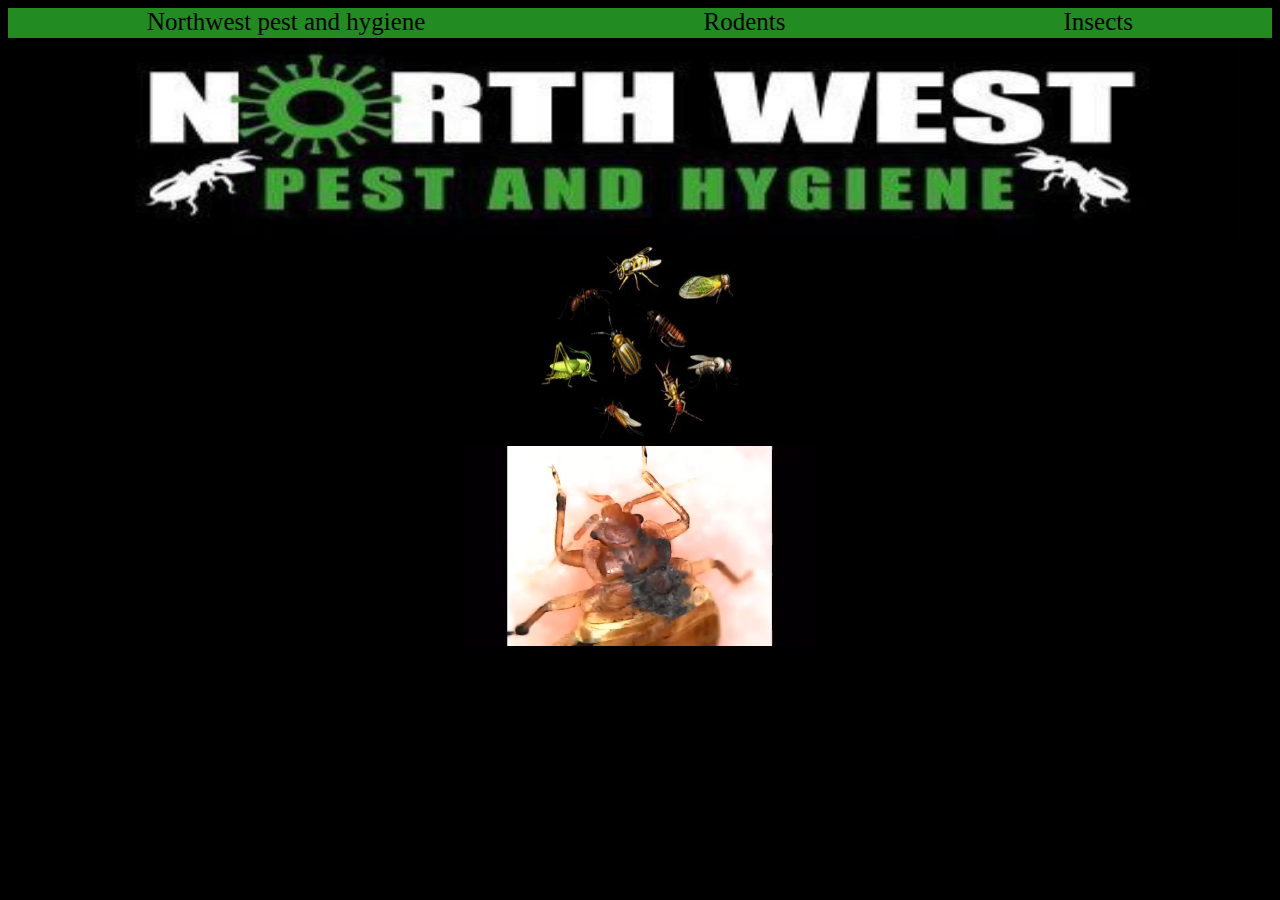
==== Insects.html @ 93d4c43e "Add files via upload" ====
<!DOCTYPE html>
<html lang="en">
<head>
    <meta charset="UTF-8">
    <meta name="viewport" content="width=device-width, initial-scale=1.0">
    <link rel="stylesheet" href="style.css">
    <title>Document</title>
</head>
<body>
    

    <div id="navbar">
        <a href="index.html" target="_blank">Northwest pest and hygiene</a>
        <a href="Rodents.html" target="_blank">Rodents</a>
        <a href="Insects" target="_blank">Insects</a>
    </div>


    <img src="banner.jpg" alt="Northwest pest and hygiene banner" class="index1" height="200px" width="1200px"> <br>


<img src="insects.jpg" alt="insects picture" class="index1" height="200px" width="200px"> <br>

<video src="bedbug-feeding.mp4" alt="A Bedbug feeding" class="index1" height="200px" width="width200px" ></video>





</body>
</html>
---- style.css ----
body {
    background-color: black;
    text-align: center;
    
}


p {
color: #fffdfa;
font-size: 200%;
text-align: center;
justify-content: space-around;
} 



#navbar 
 {
    height: 30px;
    background-color: forestgreen;
    border-color: forestgreen;
    display: flex;
    justify-content: space-around;
    align-items: start;
}


#navbar a
{
font-size: 25px;
color: black;
text-decoration: none;
}

#navbar a:hover
{
color: #fffdfa;}











#navbar2 a:hover
{
color: #2f332d;
}
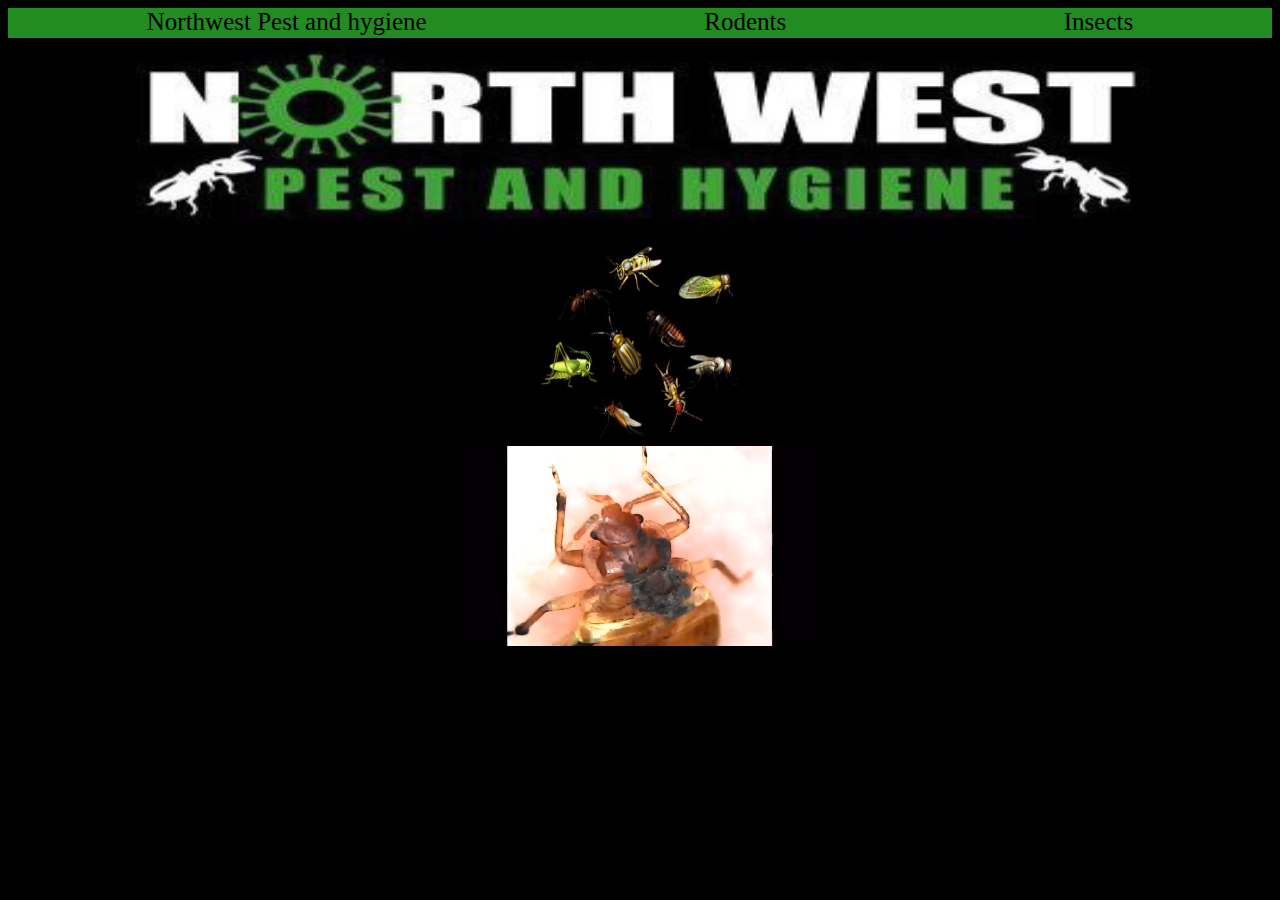
==== commit fee70286: "Add files via upload" ====
--- a/Insects.html
+++ b/Insects.html
@@ -10,9 +10,9 @@
     
 
     <div id="navbar">
-        <a href="index.html" target="_blank">Northwest pest and hygiene</a>
+        <a href="index.html" target="_blank">Northwest Pest and hygiene</a>
         <a href="Rodents.html" target="_blank">Rodents</a>
-        <a href="Insects" target="_blank">Insects</a>
+        <a href="Insects.html" target="_blank">Insects</a>
     </div>
 
 
--- a/style.css
+++ b/style.css
@@ -4,6 +4,14 @@
     
 }
 
+.wrapper-main {
+width: 1000px;
+padding: 100px 0;
+margin: 0auto;
+border: black;
+display: flex;
+justify-content: space-around;
+}
 
 p {
 color: #fffdfa;
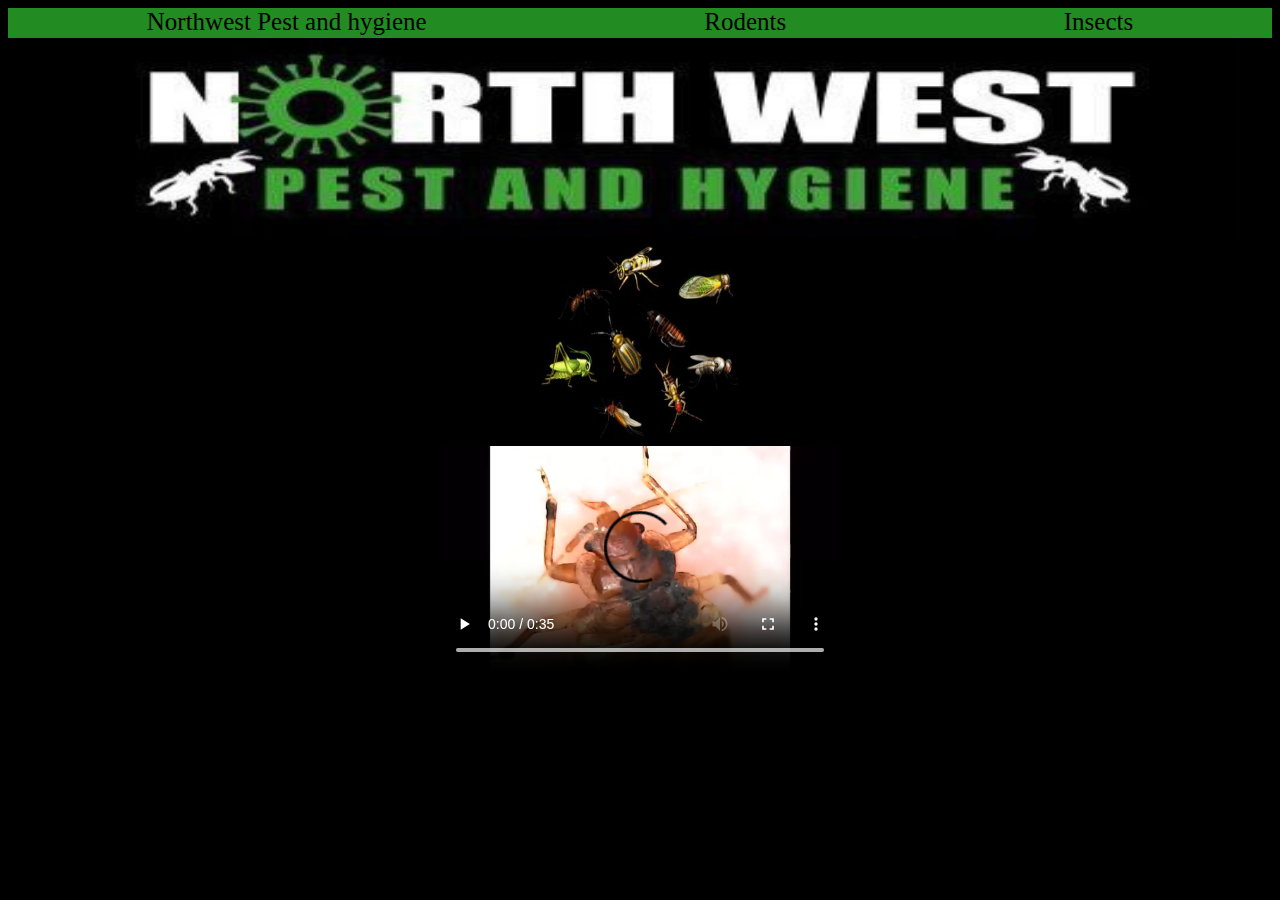
==== commit 2677fe96: "Add files via upload" ====
--- a/Insects.html
+++ b/Insects.html
@@ -21,7 +21,13 @@
 
 <img src="insects.jpg" alt="insects picture" class="index1" height="200px" width="200px"> <br>
 
-<video src="bedbug-feeding.mp4" alt="A Bedbug feeding" class="index1" height="200px" width="width200px" ></video>
+
+<video width="400" controls>
+    <border-radius: 20px;></border-radius:>
+    <source src="bedbug-feeding.mp4" type="video/mp4">
+    Your browser does not support the video tag.
+</video>
+
 
 
 
--- a/style.css
+++ b/style.css
@@ -4,14 +4,7 @@
     
 }
 
-.wrapper-main {
-width: 1000px;
-padding: 100px 0;
-margin: 0auto;
-border: black;
-display: flex;
-justify-content: space-around;
-}
+
 
 p {
 color: #fffdfa;
@@ -49,12 +42,45 @@
 
 
 
+@media screen and (max-width: 768px) {
+    body {
+        font-size: 16px;
+        padding: 10px;
+    }
 
+    .container {
+        width: 100%;
+        padding: 10px;
+    }
 
+    nav {
+        display: flex;
+        flex-direction: column;
+        align-items: center;
+    }
 
+    nav ul {
+        padding: 0;
+        list-style: none;
+    }
 
+    nav ul li {
+        display: block;
+        margin: 10px 0;
+    }
 
-#navbar2 a:hover
-{
-color: #2f332d;
+    .content {
+        text-align: center;
+    }
+
+    .image {
+        width: 200px; /* Make images responsive */
+        height: 150.px;
+    }
+
+    button {
+        width: 100%;
+        padding: 10px;
+        font-size: 18px;
+    }
 }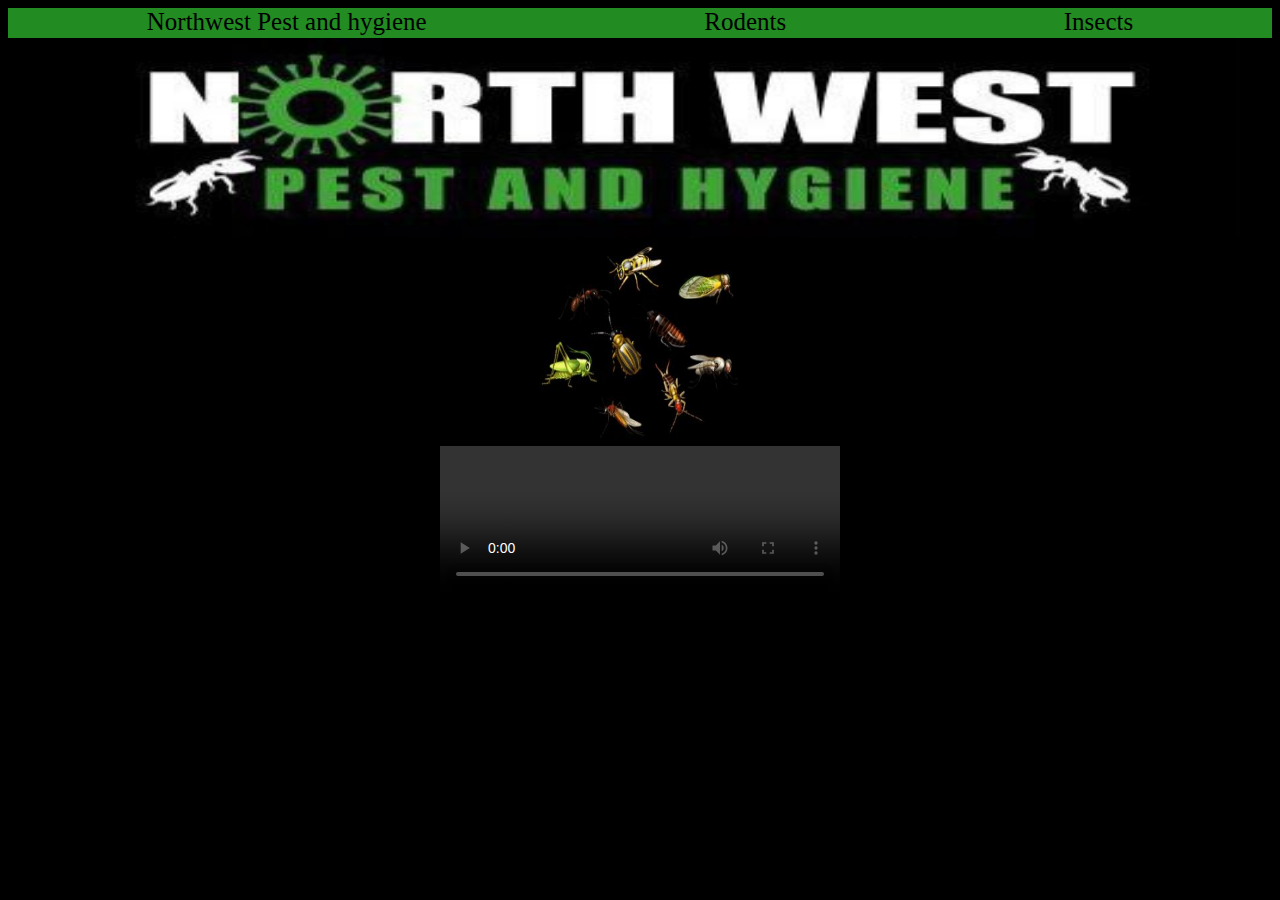
==== commit e3f33d48: "Add files via upload" ====
--- a/Insects.html
+++ b/Insects.html
@@ -23,11 +23,13 @@
 
 
 <video width="400" controls>
-    <border-radius: 20px;></border-radius:>
+    <border-radius: 50%;>
+        <flex-direction: column;>
     <source src="bedbug-feeding.mp4" type="video/mp4">
     Your browser does not support the video tag.
 </video>
-
+            
+           
 
 
 
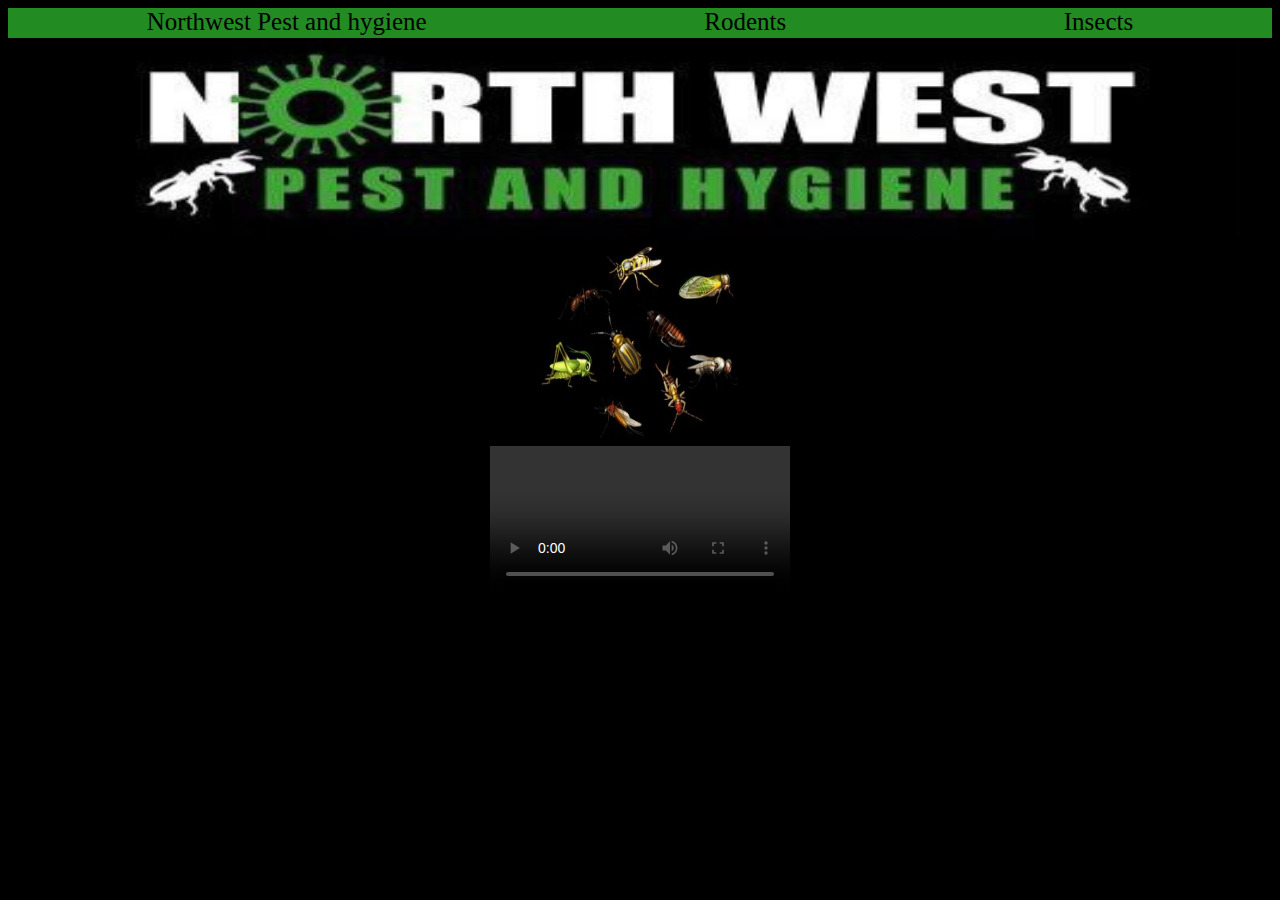
==== commit bb81f7f1: "Add files via upload" ====
--- a/Insects.html
+++ b/Insects.html
@@ -22,7 +22,7 @@
 <img src="insects.jpg" alt="insects picture" class="index1" height="200px" width="200px"> <br>
 
 
-<video width="400" controls>
+<video width="300" controls>
     <border-radius: 50%;>
         <flex-direction: column;>
     <source src="bedbug-feeding.mp4" type="video/mp4">
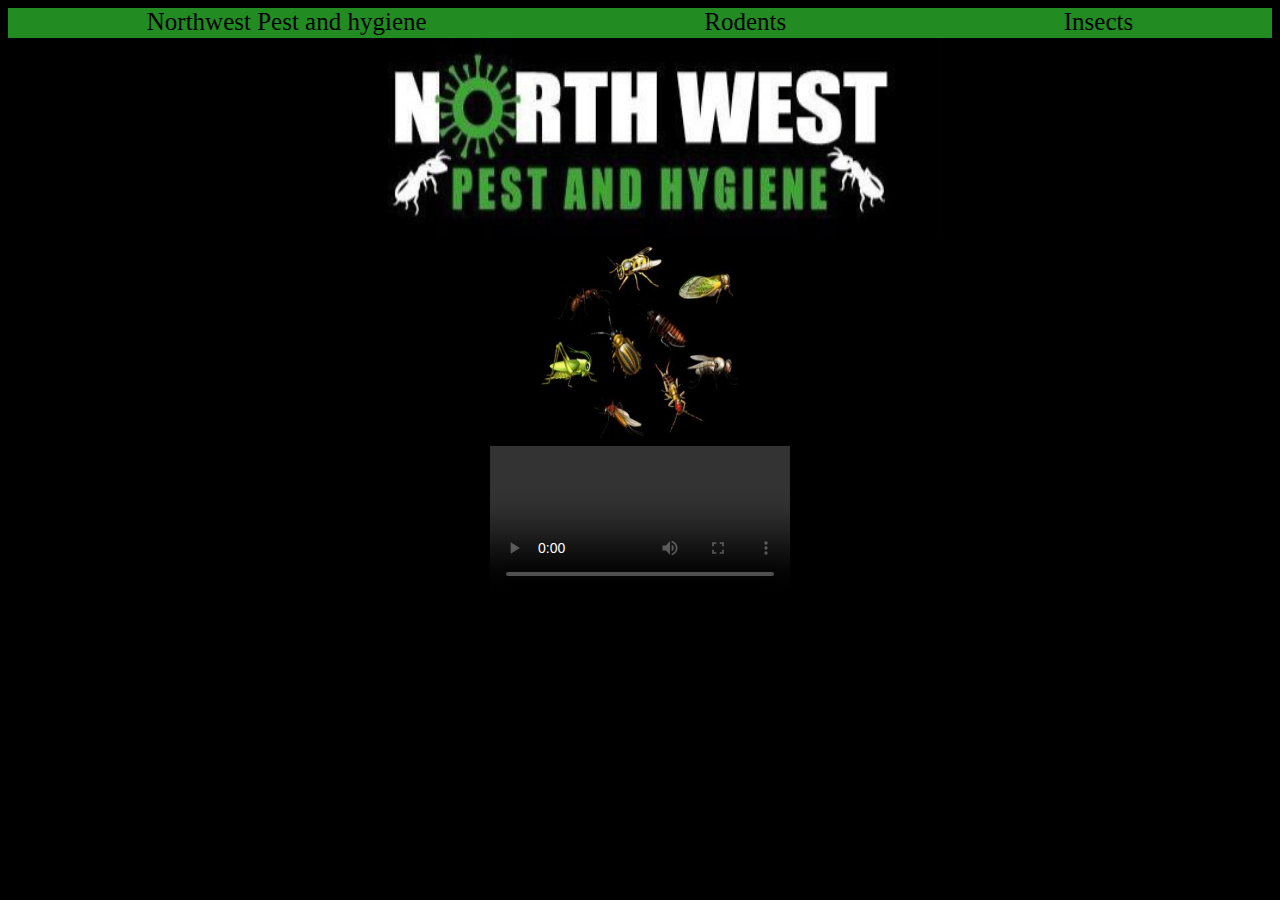
==== commit 133e27cf: "Add files via upload" ====
--- a/Insects.html
+++ b/Insects.html
@@ -16,7 +16,7 @@
     </div>
 
 
-    <img src="banner.jpg" alt="Northwest pest and hygiene banner" class="index1" height="200px" width="1200px"> <br>
+    <img src="banner.jpg" alt="Northwest pest and hygiene banner" class="index1" height="200px" width="600px"> <br>
 
 
 <img src="insects.jpg" alt="insects picture" class="index1" height="200px" width="200px"> <br>
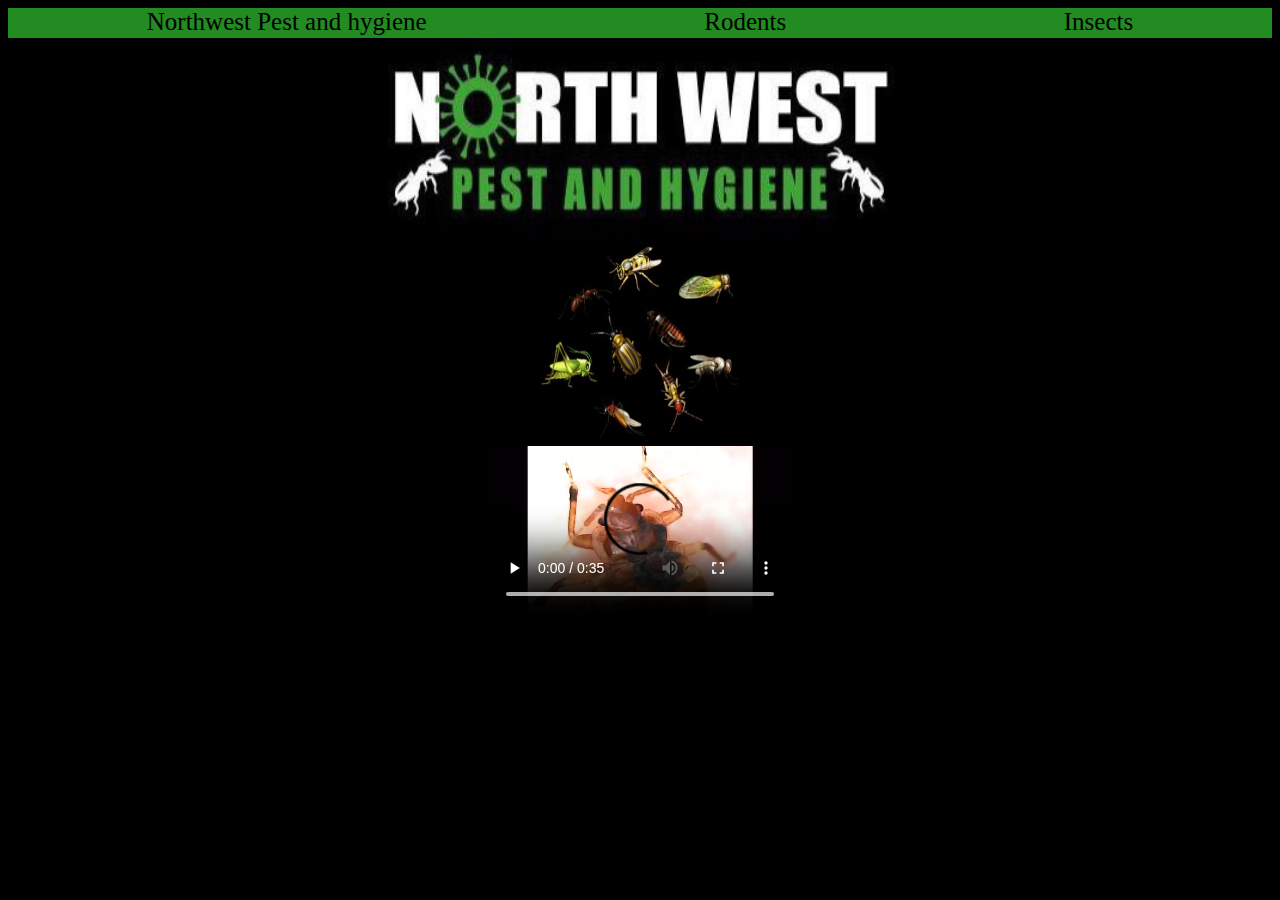
==== commit fbd0f7f1: "Add files via upload" ====
--- a/Insects.html
+++ b/Insects.html
@@ -23,8 +23,6 @@
 
 
 <video width="300" controls>
-    <border-radius: 50%;>
-        <flex-direction: column;>
     <source src="bedbug-feeding.mp4" type="video/mp4">
     Your browser does not support the video tag.
 </video>
--- a/style.css
+++ b/style.css
@@ -57,6 +57,8 @@
         display: flex;
         flex-direction: column;
         align-items: center;
+        width: 200px; /* Make images responsive */
+        height: 100px;
     }
 
     nav ul {
@@ -75,7 +77,8 @@
 
     .image {
         width: 200px; /* Make images responsive */
-        height: 150.px;
+        height: 150px;
+        align-items: center;
     }
 
     button {
